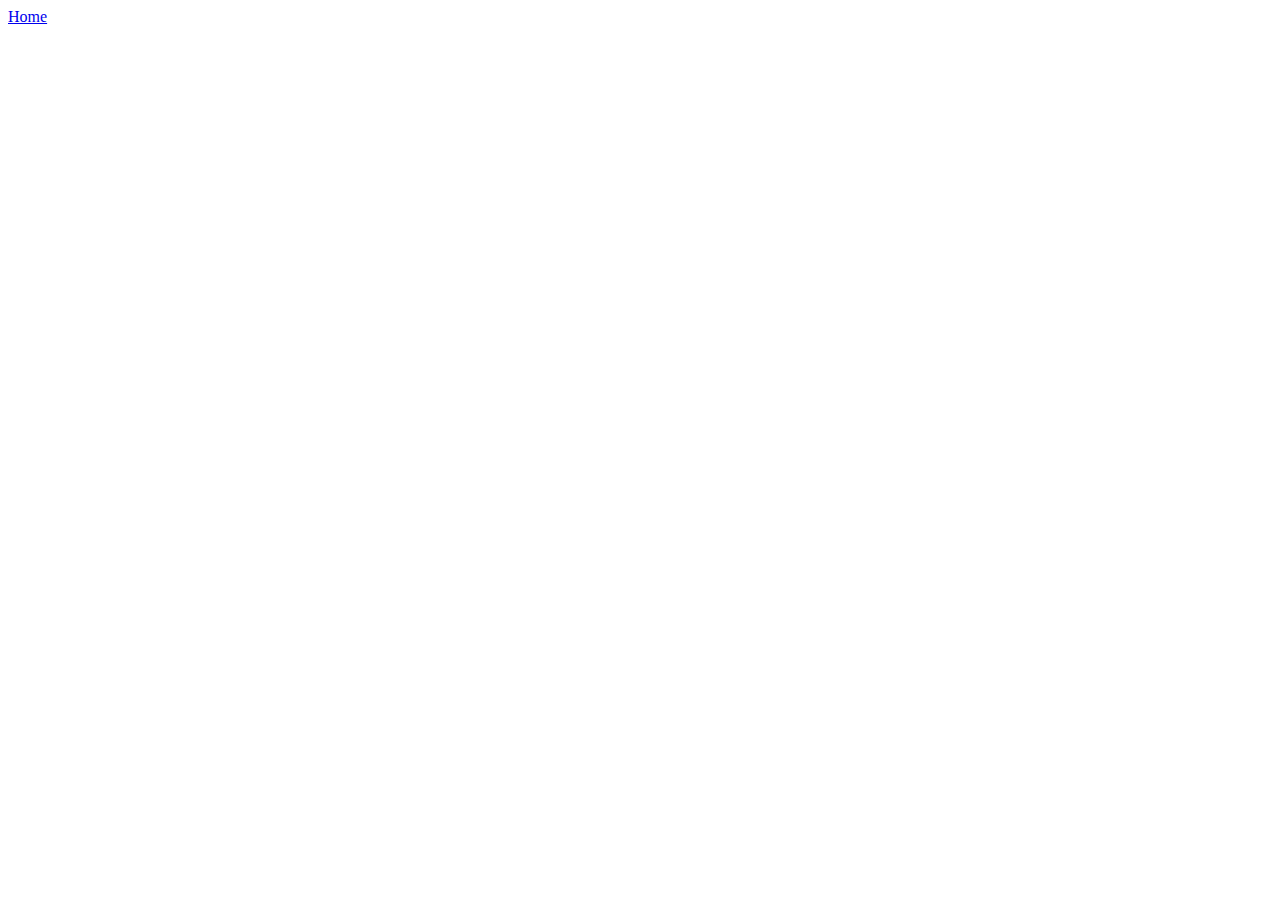
==== recipes/peri-peri-chicken-mac-and-cheese.html @ 3454797b "Add index.html" ====
<!DOCTYPE html>
<html lang="en">
<head>
    <meta charset="UTF-8">
    <meta name="viewport" content="width=device-width, initial-scale=1.0">
    <title>Document</title>
</head>
<body>
    <a href="../index.html">Home</a>
</body>
</html>
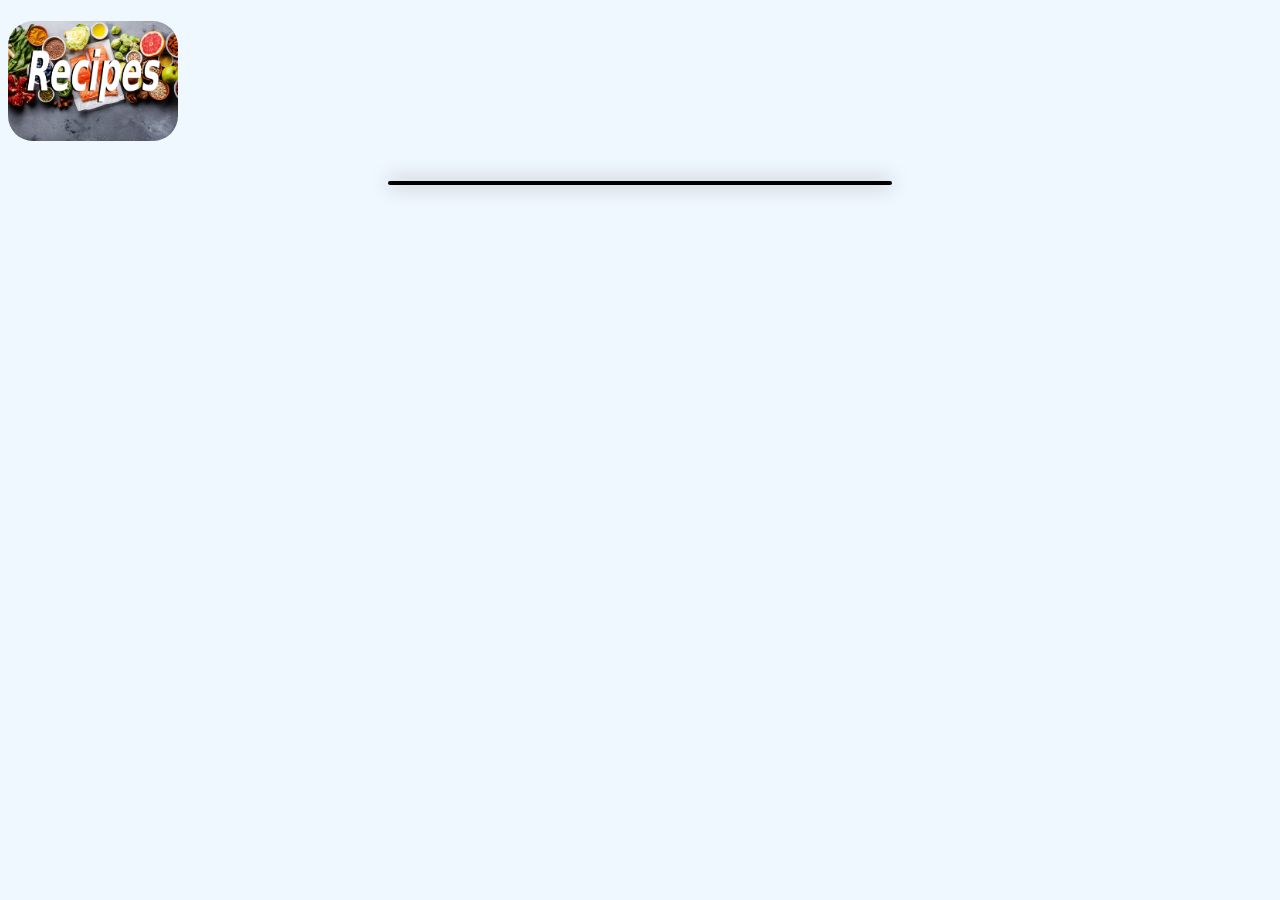
==== commit adeddc81: "Added css to add borders" ====
--- a/recipes/peri-peri-chicken-mac-and-cheese.html
+++ b/recipes/peri-peri-chicken-mac-and-cheese.html
@@ -4,8 +4,41 @@
     <meta charset="UTF-8">
     <meta name="viewport" content="width=device-width, initial-scale=1.0">
     <title>Document</title>
+    <style>
+        body {background-color:aliceblue;}
+        .center {
+            display:block;
+            margin-left:auto;
+            margin-right:auto;
+            width:50%;
+            box-shadow: 0px 0px 20px gray;
+        }
+        img {
+            border-radius: 25px;
+        }
+        .block {
+            display:block;
+            margin: auto;
+            border-radius: 25px;
+            width: min(70%, 500px);
+            box-shadow: 0px 0px 20px gray;
+        }
+        #container {
+            margin-top: 2rem;
+            border: 2px solid black;
+            border-radius: 25px;
+            background-color: lightblue;
+        }
+        .contents {
+            padding: 25px;
+            font-size: 1.5rem;
+        }
+    </style>
 </head>
 <body>
-    <a href="../index.html">Home</a>
+    <h1><a href="../index.html"><img src="../images/recipes.jpg" alt="Home" height="120px"></a></h1>
+    <div id="container" class="block">
+        
+    </div>
 </body>
 </html>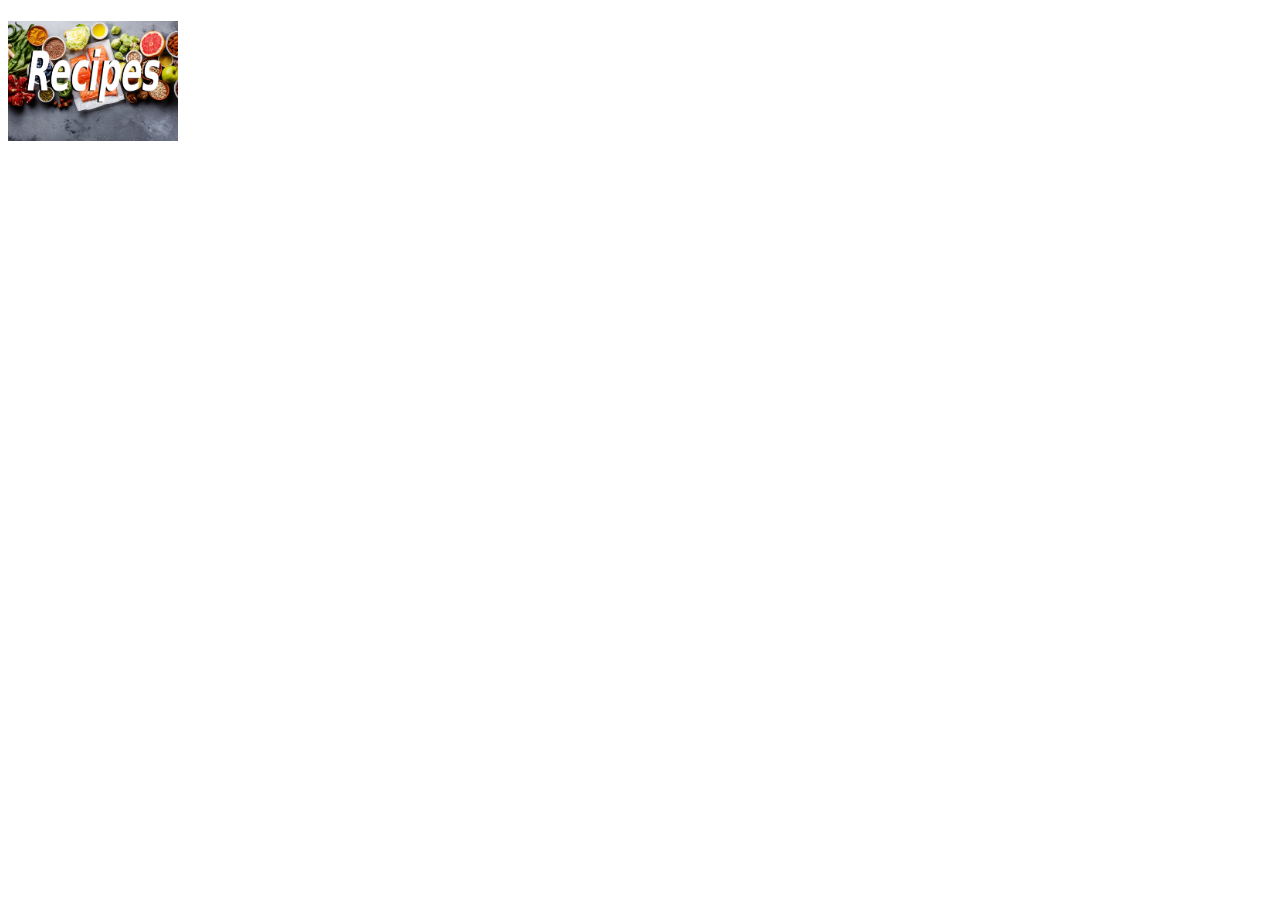
==== commit fe28bafa: "Revised code to make it more legible and converted internal css to external css sheet" ====
--- a/recipes/peri-peri-chicken-mac-and-cheese.html
+++ b/recipes/peri-peri-chicken-mac-and-cheese.html
@@ -4,39 +4,14 @@
     <meta charset="UTF-8">
     <meta name="viewport" content="width=device-width, initial-scale=1.0">
     <title>Document</title>
-    <style>
-        body {background-color:aliceblue;}
-        .center {
-            display:block;
-            margin-left:auto;
-            margin-right:auto;
-            width:50%;
-            box-shadow: 0px 0px 20px gray;
-        }
-        img {
-            border-radius: 25px;
-        }
-        .block {
-            display:block;
-            margin: auto;
-            border-radius: 25px;
-            width: min(70%, 500px);
-            box-shadow: 0px 0px 20px gray;
-        }
-        #container {
-            margin-top: 2rem;
-            border: 2px solid black;
-            border-radius: 25px;
-            background-color: lightblue;
-        }
-        .contents {
-            padding: 25px;
-            font-size: 1.5rem;
-        }
-    </style>
+    <link rel="stylesheet" href="styles.css">
 </head>
 <body>
-    <h1><a href="../index.html"><img src="../images/recipes.jpg" alt="Home" height="120px"></a></h1>
+    <h1>
+        <a href="../index.html">
+            <img src="../images/recipes.jpg" alt="Home" height="120px">
+        </a>
+    </h1>
     <div id="container" class="block">
         
     </div>
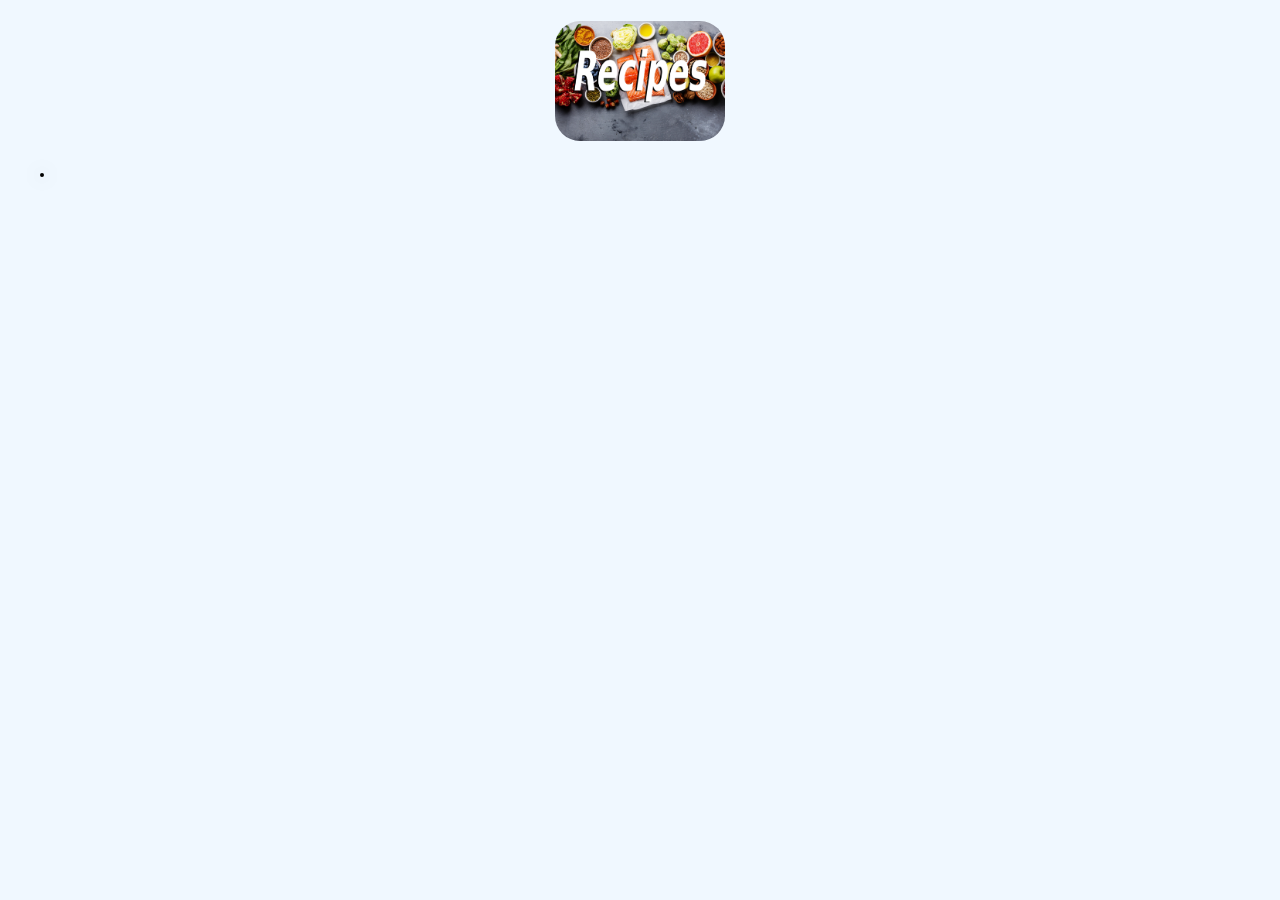
==== commit bf14ad07: "Consolidated .block and #container" ====
--- a/recipes/peri-peri-chicken-mac-and-cheese.html
+++ b/recipes/peri-peri-chicken-mac-and-cheese.html
@@ -4,7 +4,7 @@
     <meta charset="UTF-8">
     <meta name="viewport" content="width=device-width, initial-scale=1.0">
     <title>Document</title>
-    <link rel="stylesheet" href="styles.css">
+    <link rel="stylesheet" href="../styles.css">
 </head>
 <body>
     <h1>
--- a/styles.css
+++ b/styles.css
@@ -0,0 +1,33 @@
+body{
+    background-color: aliceblue;
+}
+
+img {
+    border-radius: 25px;
+    margin: auto;
+    display: block;
+}
+
+.center-text {
+    text-align: center;
+}
+
+.contents-menu {
+    padding: 25px;
+    font-size: 1.5rem;
+}
+
+.contents {
+    padding-left: 25px;
+    padding-right: 25px;
+}
+
+#container {
+    display: block;
+    margin: 2rem;
+    border: 2px solid black;
+    border-radius: 25px;
+    width: min-content;
+    background-color: lightblue;
+    box-shadow: 0px 0px 20px gray;
+}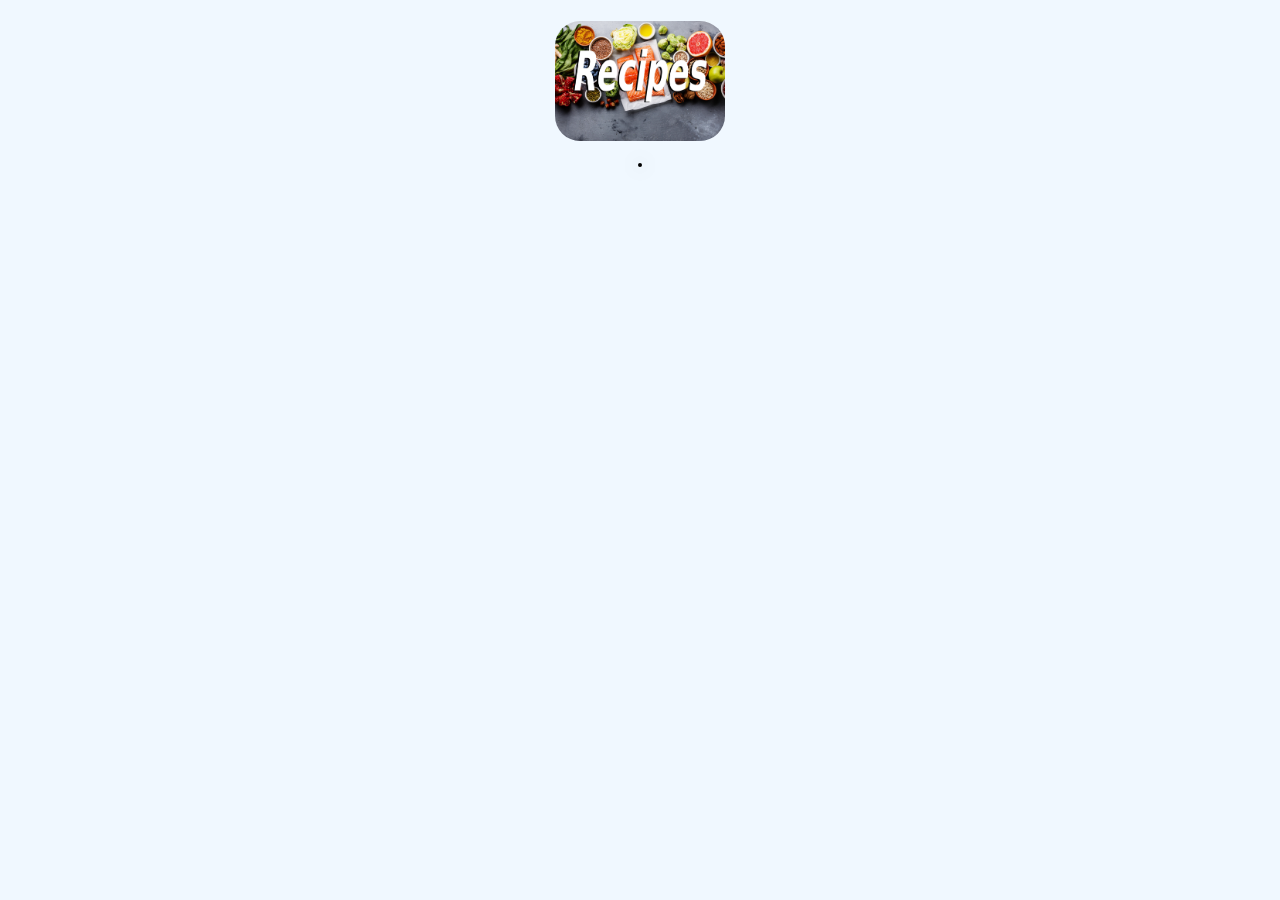
==== commit 77141c93: "changed styles.css to style.css" ====
--- a/recipes/peri-peri-chicken-mac-and-cheese.html
+++ b/recipes/peri-peri-chicken-mac-and-cheese.html
@@ -4,7 +4,7 @@
     <meta charset="UTF-8">
     <meta name="viewport" content="width=device-width, initial-scale=1.0">
     <title>Document</title>
-    <link rel="stylesheet" href="../styles.css">
+    <link rel="stylesheet" href="../style.css">
 </head>
 <body>
     <h1>
--- a/style.css
+++ b/style.css
@@ -0,0 +1,33 @@
+body{
+    background-color: aliceblue;
+}
+
+img {
+    border-radius: 25px;
+    margin: auto;
+    display: block;
+}
+
+.center-text {
+    text-align: center;
+}
+
+.contents-menu {
+    padding: 25px;
+    font-size: 1.5rem;
+}
+
+.contents {
+    padding-left: 25px;
+    padding-right: 25px;
+}
+
+#container {
+    display: block;
+    margin: auto;
+    border: 2px solid black;
+    border-radius: 25px;
+    width: min-content;
+    background-color: lightblue;
+    box-shadow: 0px 0px 20px gray;
+}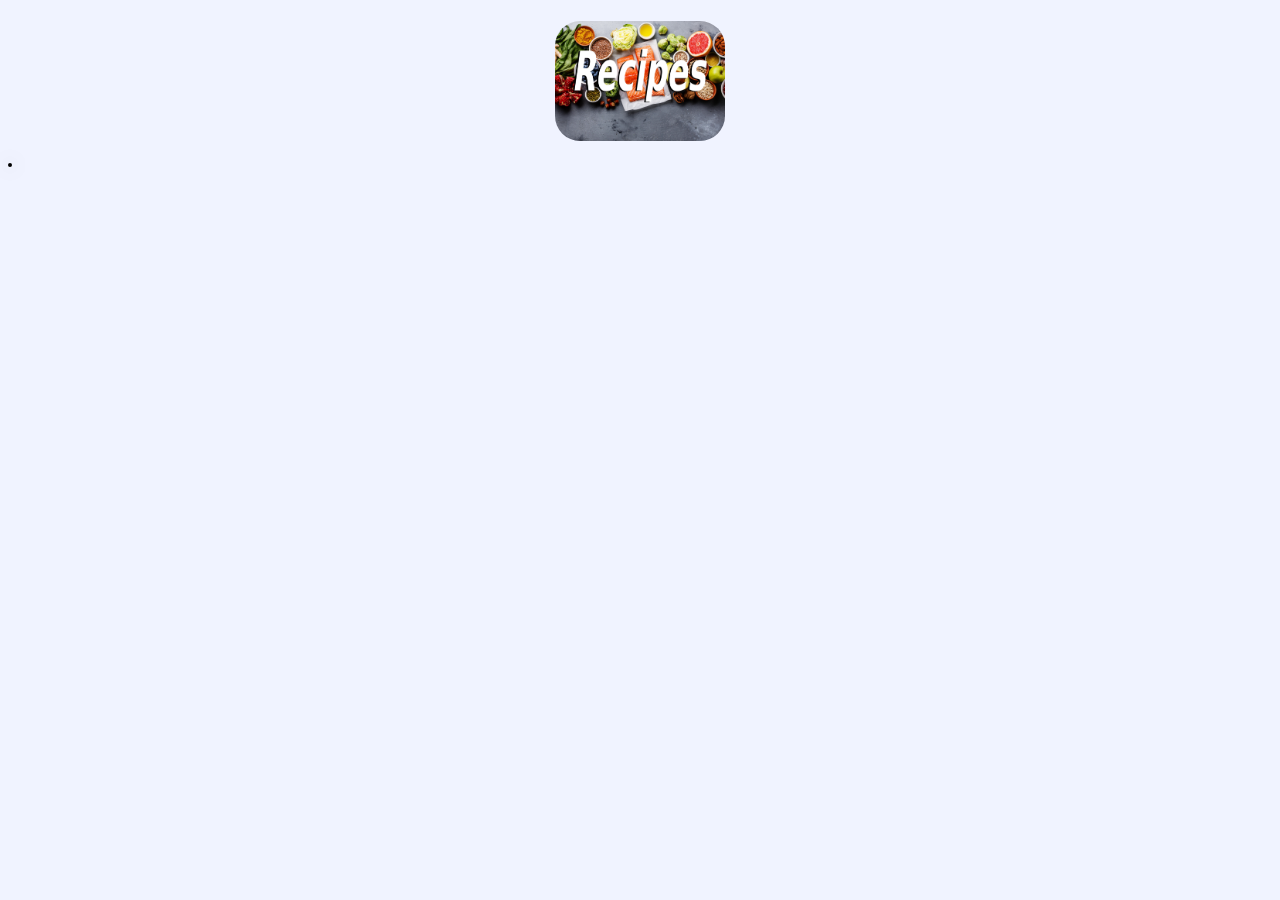
==== commit 10fa93db: "Added style-2(main page) and style-3 (recipe page) and switched from block to grid" ====
--- a/recipes/peri-peri-chicken-mac-and-cheese.html
+++ b/recipes/peri-peri-chicken-mac-and-cheese.html
@@ -4,7 +4,8 @@
     <meta charset="UTF-8">
     <meta name="viewport" content="width=device-width, initial-scale=1.0">
     <title>Document</title>
-    <link rel="stylesheet" href="../style.css">
+    <link rel="stylesheet" href="../style-1.css">
+    <link rel="stylesheet" href="../style-3.css">
 </head>
 <body>
     <h1>
@@ -12,7 +13,7 @@
             <img src="../images/recipes.jpg" alt="Home" height="120px">
         </a>
     </h1>
-    <div id="container" class="block">
+    <div class="container" class="block">
         
     </div>
 </body>
--- a/style-1.css
+++ b/style-1.css
@@ -0,0 +1,23 @@
+body{
+    background-color: rgb(240, 243, 255);
+}
+
+img {
+    border-radius: 25px;
+    margin: auto;
+    display: block;
+}
+
+.center-text {
+    text-align: center;
+}
+
+.contents-menu {
+    padding: 25px;
+    font-size: 1.5rem;
+}
+
+.contents {
+    padding-left: 25px;
+    padding-right: 25px;
+}--- a/style-3.css
+++ b/style-3.css
@@ -0,0 +1,12 @@
+.container {
+    display: grid;
+    grid-template-rows: 10% 10% 10% 10% 10% 10% 10% 10% 10%;
+    grid-template-columns: 10% 10% 10% 10% 10% 10% 10% 10% 10%;
+    column-gap: 1%;
+    row-gap: 1%;
+    border: 2px solid black;
+    border-radius: 25px;
+    width: min-content;
+    background-color: aliceblue;
+    box-shadow: 0px 0px 20px gray;
+}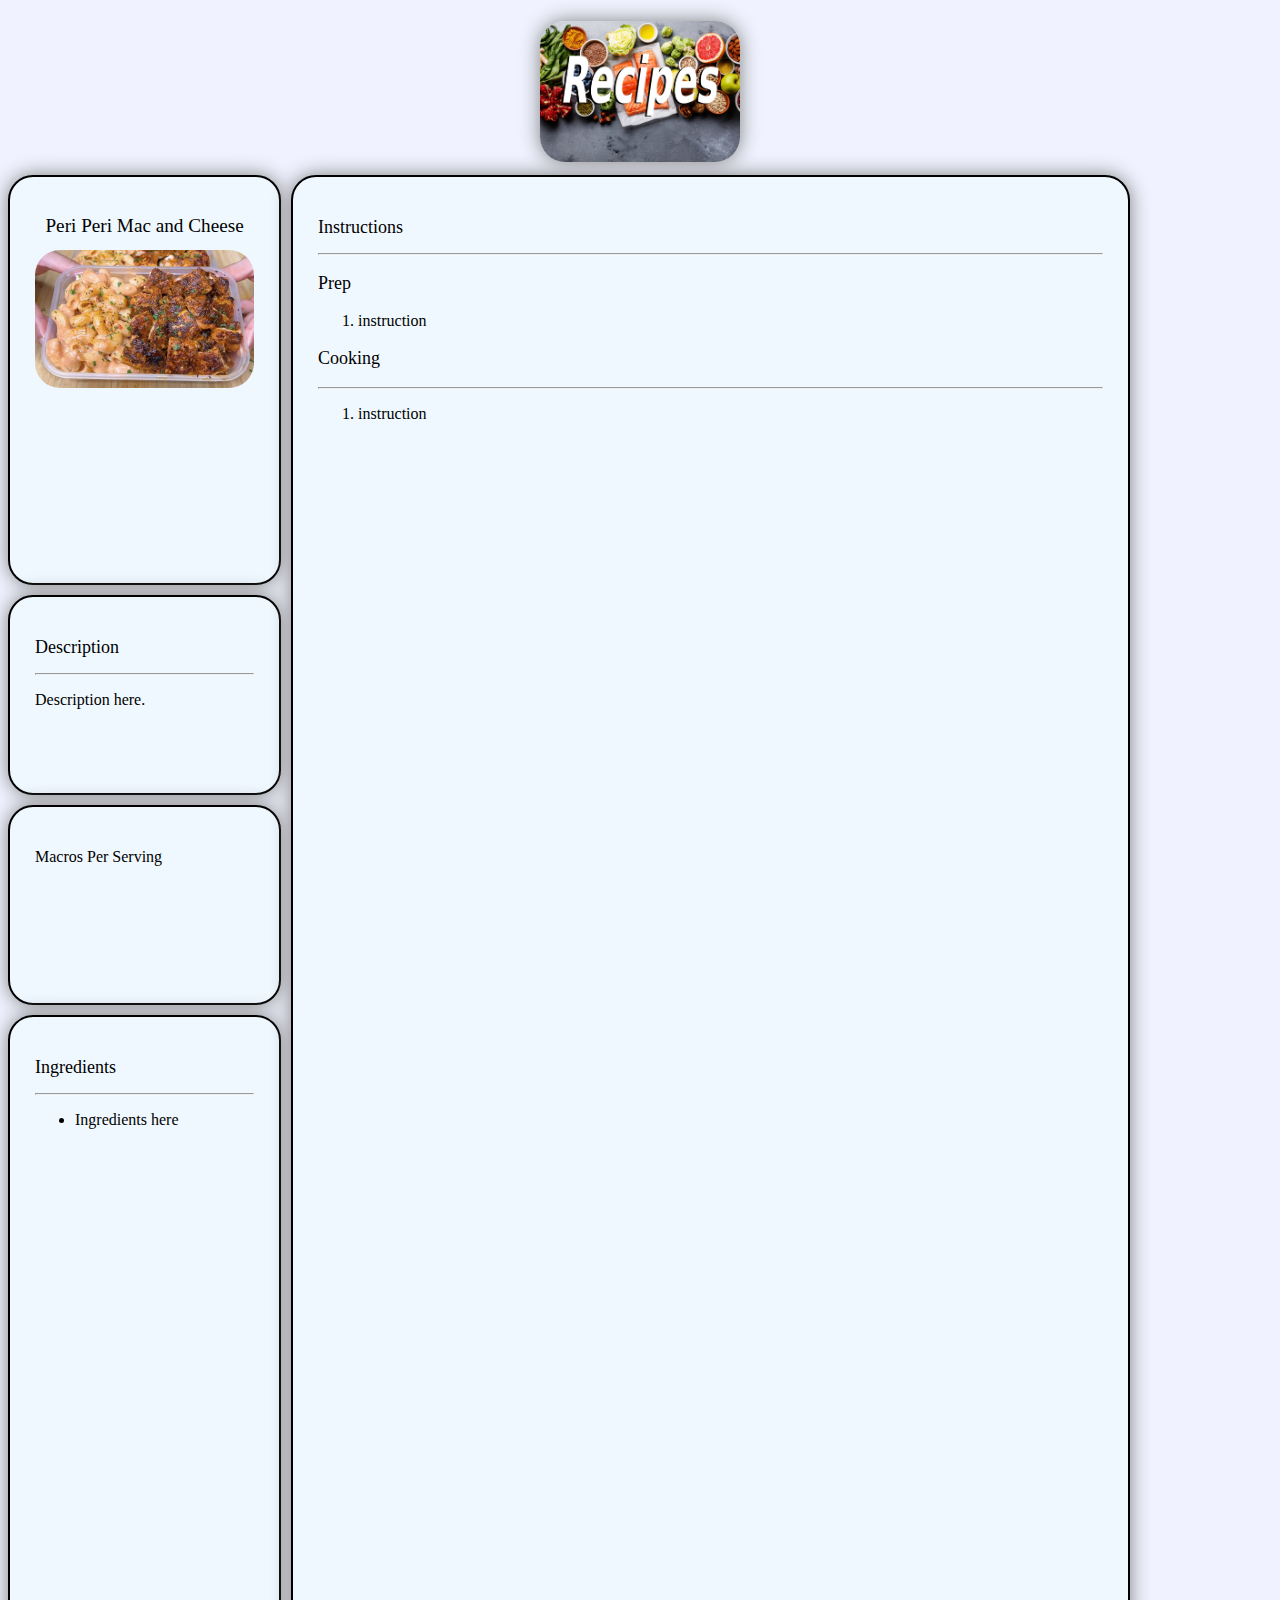
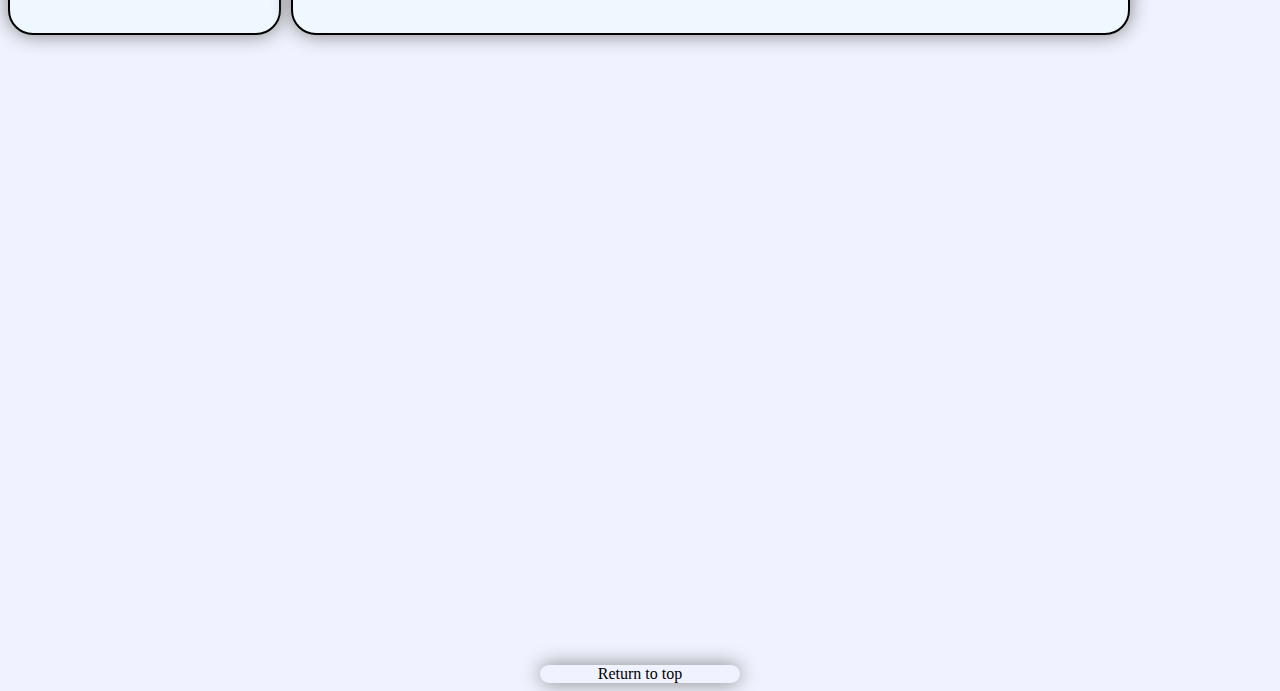
==== commit 39cc5553: "fixed home button and return to top button" ====
--- a/recipes/peri-peri-chicken-mac-and-cheese.html
+++ b/recipes/peri-peri-chicken-mac-and-cheese.html
@@ -8,13 +8,69 @@
     <link rel="stylesheet" href="../style-3.css">
 </head>
 <body>
-    <h1>
-        <a href="../index.html">
-            <img src="../images/recipes.jpg" alt="Home" height="120px">
+    <div class="button-container">
+        <h1 class="button-content">
+            <a href="../index.html">
+                <img src="../images/recipes.jpg" alt="Home" width="200px">
+            </a>
+        </h1>
+    </div>    
+    <div class="container">
+        <div class="item-1">
+            <h1>
+                Peri Peri Mac and Cheese
+            </h1>
+            <img src="../images/peri-peri-chicken-mac-and-cheese.jpg" alt="Peri Peri Mac and Cheese" width="100%">
+        </div>
+        <div class="item-2">
+            <h2>
+                Description
+            </h2>
+            <hr>
+            <p>
+                Description here.
+            </p>
+        </div>
+        <div class="item-3">
+            <p>
+                Macros Per Serving
+            </p>
+        </div>
+        <div class="item-4">
+            <h2>
+                Ingredients
+            </h2>
+            <hr>
+            <ul>
+                <li>
+                    Ingredients here
+                </li>
+            </ul>
+        </div>
+        <div class="item-5">
+            <h2>
+                Instructions
+            </h2>
+            <hr>
+            <h3>
+                Prep
+            </h3>
+            <ol>
+                <li>instruction</li>
+            </ol>
+            <h3>
+                Cooking
+            </h3>
+            <hr>
+            <ol>
+                <li>instruction</li>
+            </ol>
+        </div>
+    </div>
+    <div class="button-container">
+        <a href="#" class="button-content">
+            Return to top
         </a>
-    </h1>
-    <div class="container" class="block">
-        
     </div>
 </body>
 </html>--- a/style-1.css
+++ b/style-1.css
@@ -6,6 +6,11 @@
     border-radius: 25px;
     margin: auto;
     display: block;
+}
+
+a:link, a:visited, a:active {
+    text-decoration: none;
+    color: black;
 }
 
 .center-text {
--- a/style-3.css
+++ b/style-3.css
@@ -1,12 +1,92 @@
+h1 {
+    text-align: center;
+    font-size: larger;
+    font-weight: 300;
+}
+
+h2, h3, h4, h5, h6 {
+    font-size: large;
+    font-weight: 200;
+}
+
 .container {
     display: grid;
-    grid-template-rows: 10% 10% 10% 10% 10% 10% 10% 10% 10%;
-    grid-template-columns: 10% 10% 10% 10% 10% 10% 10% 10% 10%;
-    column-gap: 1%;
-    row-gap: 1%;
+    grid-template-rows: repeat(10, 200px);
+    grid-template-columns: repeat(9, 1fr);
+    column-gap: 10px;
+    row-gap: 10px;
+}
+
+.item-1 {
+    grid-area: 1/1/3/3;
     border: 2px solid black;
     border-radius: 25px;
-    width: min-content;
     background-color: aliceblue;
     box-shadow: 0px 0px 20px gray;
+    padding: 25px;
+}
+
+.item-2 {
+    grid-area: 3/1/4/3;
+    border: 2px solid black;
+    border-radius: 25px;
+    background-color: aliceblue;
+    box-shadow: 0px 0px 20px gray;
+    padding: 25px;
+}
+
+.item-3 {
+    grid-area: 4/1/5/3;
+    border: 2px solid black;
+    border-radius: 25px;
+    background-color: aliceblue;
+    box-shadow: 0px 0px 20px gray;
+    padding: 25px;
+}
+
+.item-4 {
+    grid-area: 5/1/8/3;
+    border: 2px solid black;
+    border-radius: 25px;
+    background-color: aliceblue;
+    box-shadow: 0px 0px 20px gray;
+    padding: 25px;
+}
+
+.item-5 {
+    grid-area: 1/3/8/9;
+    border: 2px solid black;
+    border-radius: 25px;
+    background-color: aliceblue;
+    box-shadow: 0px 0px 20px gray;
+    padding: 25px;
+}
+
+.item-6 {
+    grid-area: 8/1/9/9;
+    text-align: center;
+}
+
+.button-container {
+    display: flex;
+    flex-direction: row;
+    justify-content: center;
+    gap: 20px;
+}
+.button-content {
+    display: flex;
+    flex-direction: column;
+    align-items: center;
+    text-align: center;
+    gap: 20px;
+    width: 200px;
+    box-shadow: 0px 0px 20px gray;
+    border-radius: 25px;
+}
+
+.button-content:hover {
+    transform: scale(1.02);
+    transition: all ease;
+    border-radius: 25px;
+    box-shadow: 0px 0px 20px gray;
 }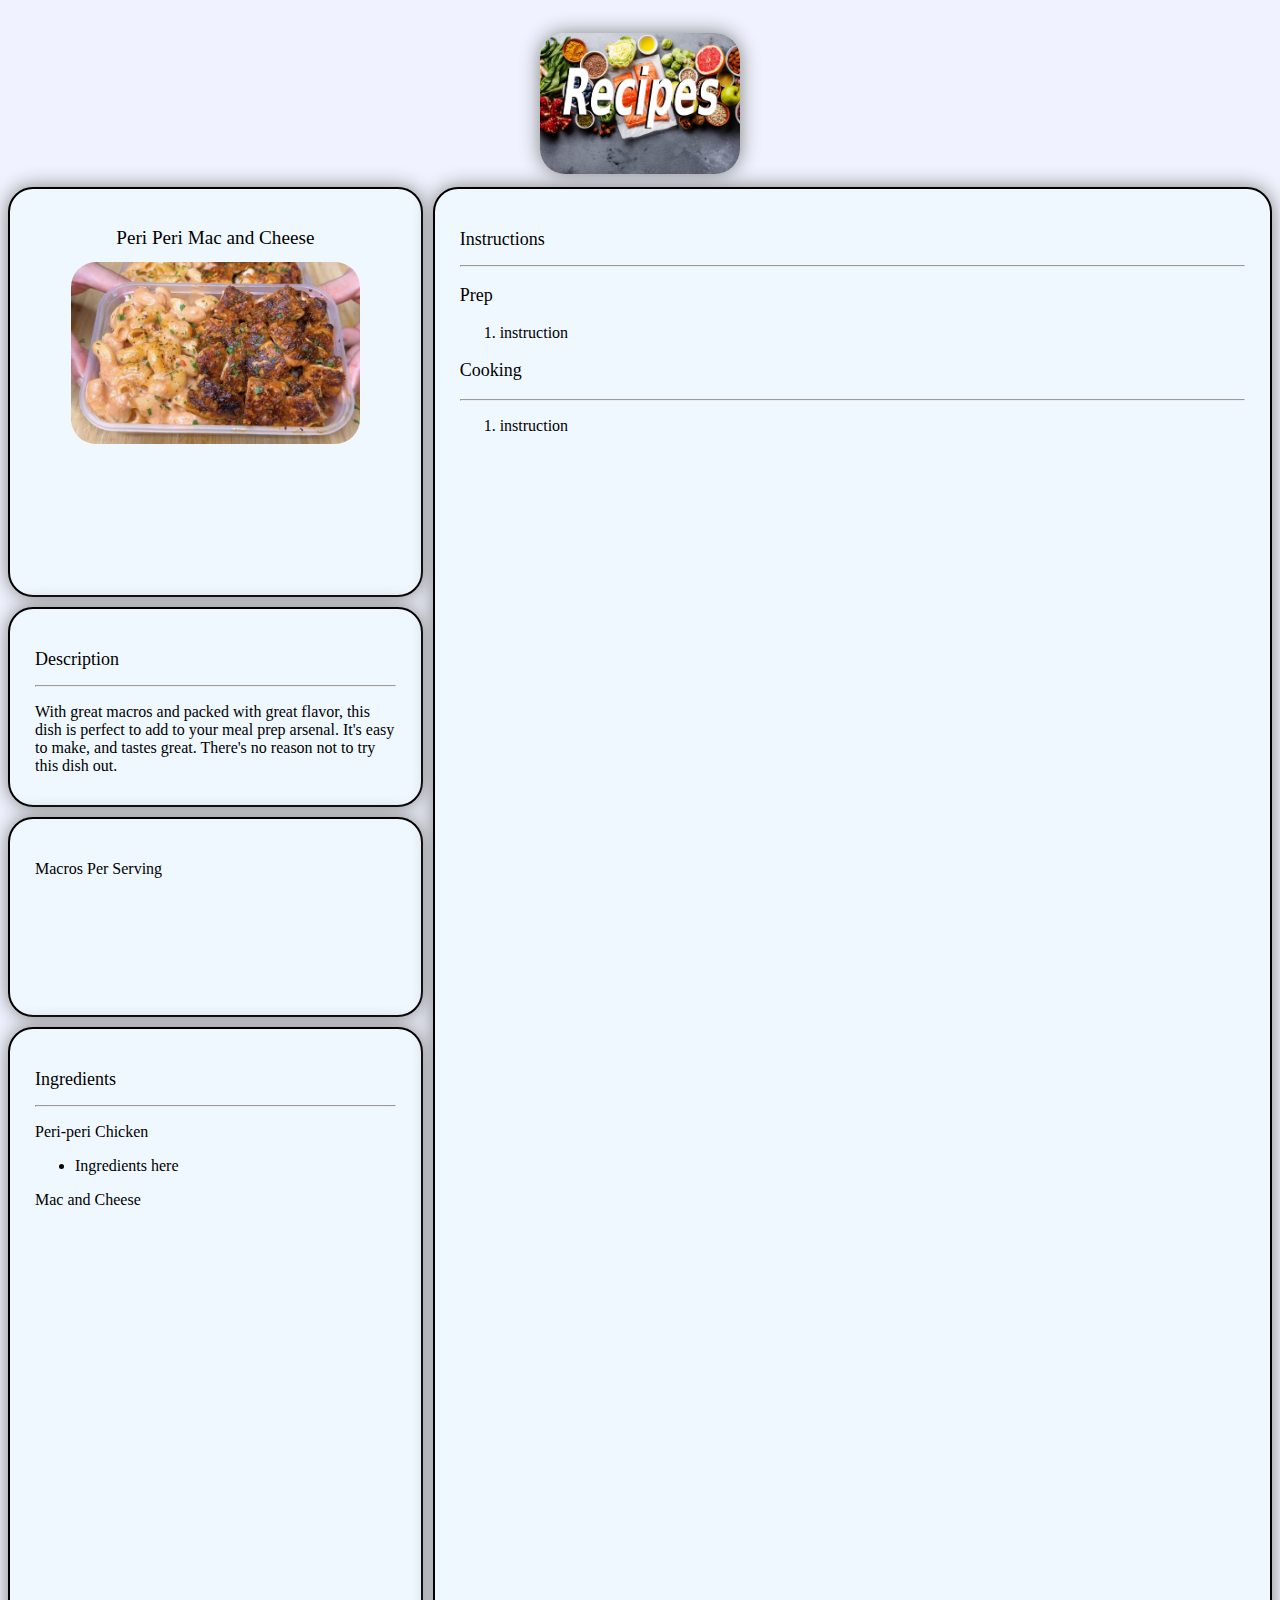
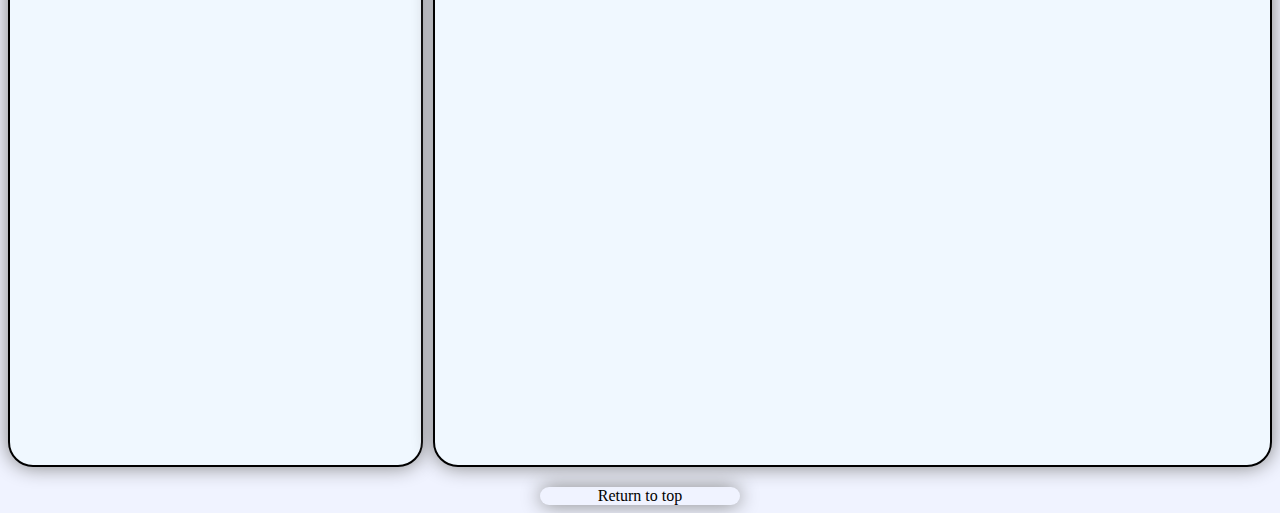
==== commit fd168d8a: "Added ingredients, and instructions" ====
--- a/recipes/peri-peri-chicken-mac-and-cheese.html
+++ b/recipes/peri-peri-chicken-mac-and-cheese.html
@@ -20,7 +20,7 @@
             <h1>
                 Peri Peri Mac and Cheese
             </h1>
-            <img src="../images/peri-peri-chicken-mac-and-cheese.jpg" alt="Peri Peri Mac and Cheese" width="100%">
+            <img src="../images/peri-peri-chicken-mac-and-cheese.jpg" alt="Peri Peri Mac and Cheese"  class="resizable-img">
         </div>
         <div class="item-2">
             <h2>
@@ -28,7 +28,7 @@
             </h2>
             <hr>
             <p>
-                Description here.
+                With great macros and packed with great flavor, this dish is perfect to add to your meal prep arsenal. It's easy to make, and tastes great. There's no reason not to try this dish out.
             </p>
         </div>
         <div class="item-3">
@@ -41,11 +41,17 @@
                 Ingredients
             </h2>
             <hr>
+            <p>
+                Peri-peri Chicken
+            </p>
             <ul>
                 <li>
                     Ingredients here
                 </li>
             </ul>
+            <p>
+                Mac and Cheese
+            </p>
         </div>
         <div class="item-5">
             <h2>
--- a/style-1.css
+++ b/style-1.css
@@ -13,6 +13,11 @@
     color: black;
 }
 
+.resizable-img {
+    max-width: 80%;
+    max-height: 80%;
+}
+
 .center-text {
     text-align: center;
 }
--- a/style-3.css
+++ b/style-3.css
@@ -11,14 +11,14 @@
 
 .container {
     display: grid;
-    grid-template-rows: repeat(10, 200px);
+    grid-template-rows: repeat(9, 200px);
     grid-template-columns: repeat(9, 1fr);
     column-gap: 10px;
     row-gap: 10px;
 }
 
 .item-1 {
-    grid-area: 1/1/3/3;
+    grid-area: 1/1/3/4;
     border: 2px solid black;
     border-radius: 25px;
     background-color: aliceblue;
@@ -27,7 +27,7 @@
 }
 
 .item-2 {
-    grid-area: 3/1/4/3;
+    grid-area: 3/1/4/4;
     border: 2px solid black;
     border-radius: 25px;
     background-color: aliceblue;
@@ -36,7 +36,7 @@
 }
 
 .item-3 {
-    grid-area: 4/1/5/3;
+    grid-area: 4/1/5/4;
     border: 2px solid black;
     border-radius: 25px;
     background-color: aliceblue;
@@ -45,7 +45,7 @@
 }
 
 .item-4 {
-    grid-area: 5/1/8/3;
+    grid-area: 5/1/10/4;
     border: 2px solid black;
     border-radius: 25px;
     background-color: aliceblue;
@@ -54,7 +54,7 @@
 }
 
 .item-5 {
-    grid-area: 1/3/8/9;
+    grid-area: 1/4/10/10;
     border: 2px solid black;
     border-radius: 25px;
     background-color: aliceblue;
@@ -62,16 +62,12 @@
     padding: 25px;
 }
 
-.item-6 {
-    grid-area: 8/1/9/9;
-    text-align: center;
-}
-
 .button-container {
     display: flex;
     flex-direction: row;
     justify-content: center;
     gap: 20px;
+    margin-top: 20px;
 }
 .button-content {
     display: flex;
